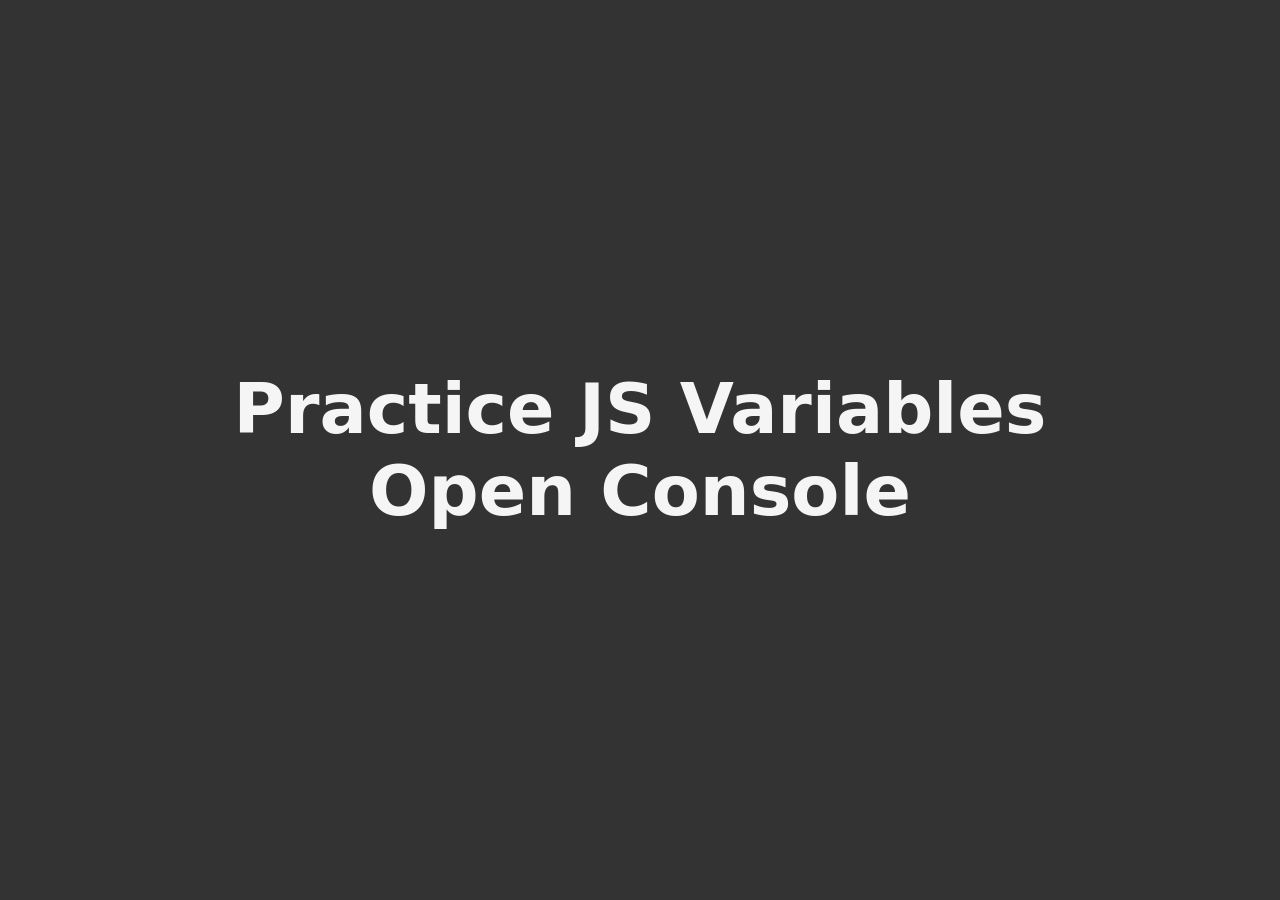
==== day-1 Variables/index.html @ 2cedbde3 "first commit" ====
<!DOCTYPE html>
<html>
  <head>
    <meta charset="UTF-8" />
    <meta name="viewport" content="width=device-width, initial-scale=1.0" />
    <link rel="stylesheet" href="style.css">
    <title>Practice JS Variables</title>
  </head>
  <body>
    <h1>Practice JS Variables</h1>
    <h1>Open Console</h1>

    <script src="script.js"></script>
  </body>
</html>
---- day-1 Variables/style.css ----
*{
    margin: 0;
    padding: 0;
    box-sizing: border-box;
}

html,
body{
    height: 100vh;
    width: 100vw;
    background-color: #333;
    color: whitesmoke;
    display: flex;
    justify-content: center;
    align-items: center;
    flex-direction: column;
}

h1{
    font-size: 70px;
    font-family: system-ui, -apple-system, BlinkMacSystemFont, 'Segoe UI', Roboto, Oxygen, Ubuntu, Cantarell, 'Open Sans', 'Helvetica Neue', sans-serif;
}
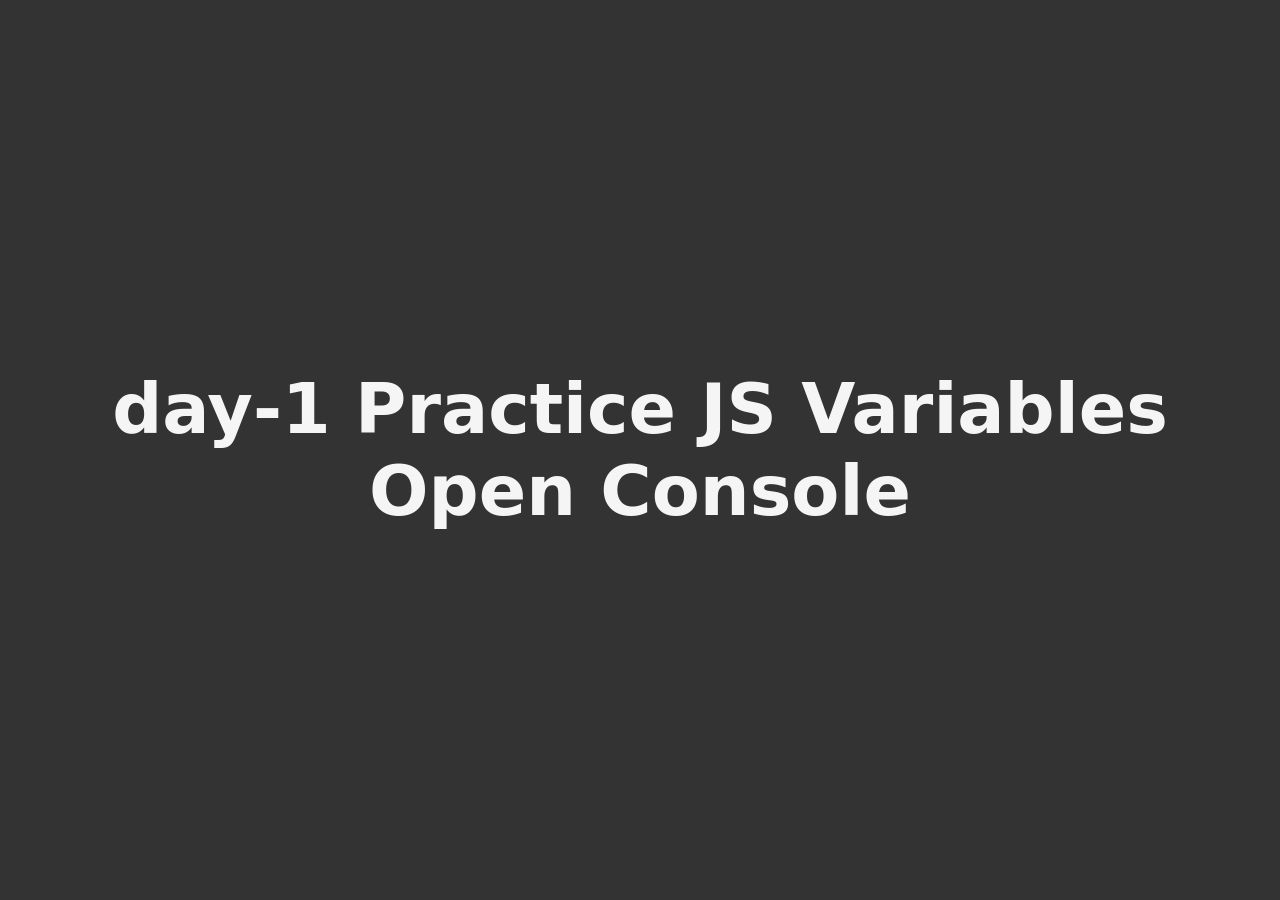
==== commit 455393d9: "another day" ====
--- a/day-1 Variables/index.html
+++ b/day-1 Variables/index.html
@@ -1,15 +1,15 @@
-<!DOCTYPE html>
+<!doctype html>
 <html>
   <head>
     <meta charset="UTF-8" />
     <meta name="viewport" content="width=device-width, initial-scale=1.0" />
-    <link rel="stylesheet" href="style.css">
+    <link rel="stylesheet" href="style.css" />
     <title>Practice JS Variables</title>
   </head>
   <body>
-    <h1>Practice JS Variables</h1>
+    <h1>day-1 Practice JS Variables</h1>
     <h1>Open Console</h1>
 
     <script src="script.js"></script>
   </body>
-</html>+</html>
